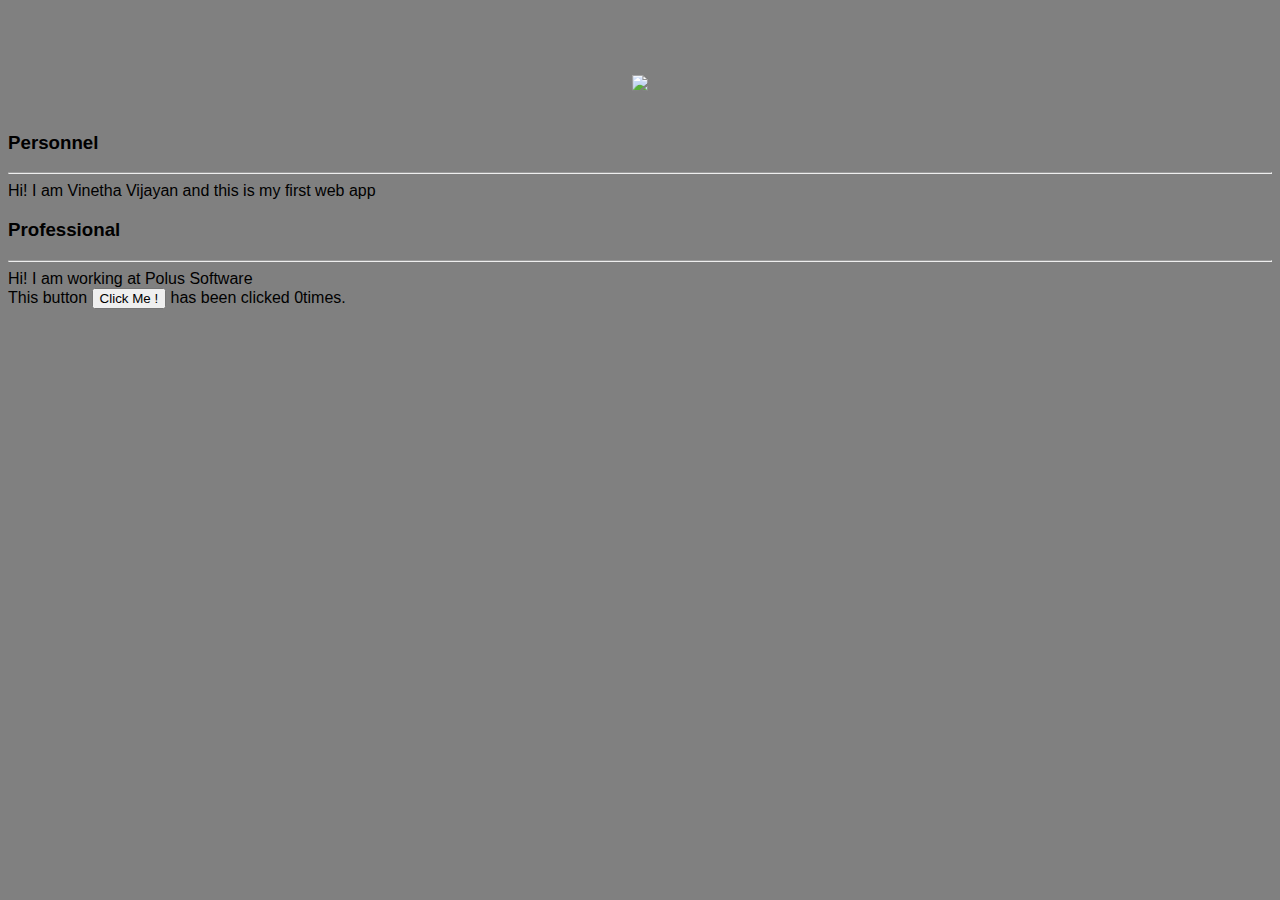
==== ui/index.html @ 38bdb7d2 "[imad-console] Updates ui/index.html" ====
<!doctype html> 
<html>
    <head>
        <link href="/ui/style.css" rel="stylesheet" />
        <title>JS Example</title>
    </head>
    <body>
        <div clss="container">
        <div class="center">
            <img  src="http://webneel.com/sites/default/files/images/blog/t-flowall.jpg" class="img-medium" id="madi" />
        </div>
        <br>
        
      <div><h3>Personnel
            </h3>
          <hr/>
          Hi! I am Vinetha Vijayan and this is my first web app
        </div>
        <div><h3>Professional
            </h3>
          <hr/>
          Hi! I am working  at Polus Software
        </div>
        </div>
       <div class="footer">
           This button <button id="counter">Click Me !</button> has been clicked <span id="count">0</span>times.
       </div>
        <script type="text/javascript" src="/ui/main.js">
        </script>
    </body>
</html>
---- ui/style.css ----
body {
    font-family: sans-serif;
    background-color: grey;
    margin-top: 75px;
}

.center {
    text-align: center;
}

.text-big {
    font-size: 300%;
}

.bold {
    font-weight: bold;
}

.img-medium {
    height: 200px;
}

.container{
max-width : 800px ;  
margin : 0 auto;
color : black;

font-family: sans-serif;
padding-top :60px;
padding-left:20px;
padding-right:20px;
}
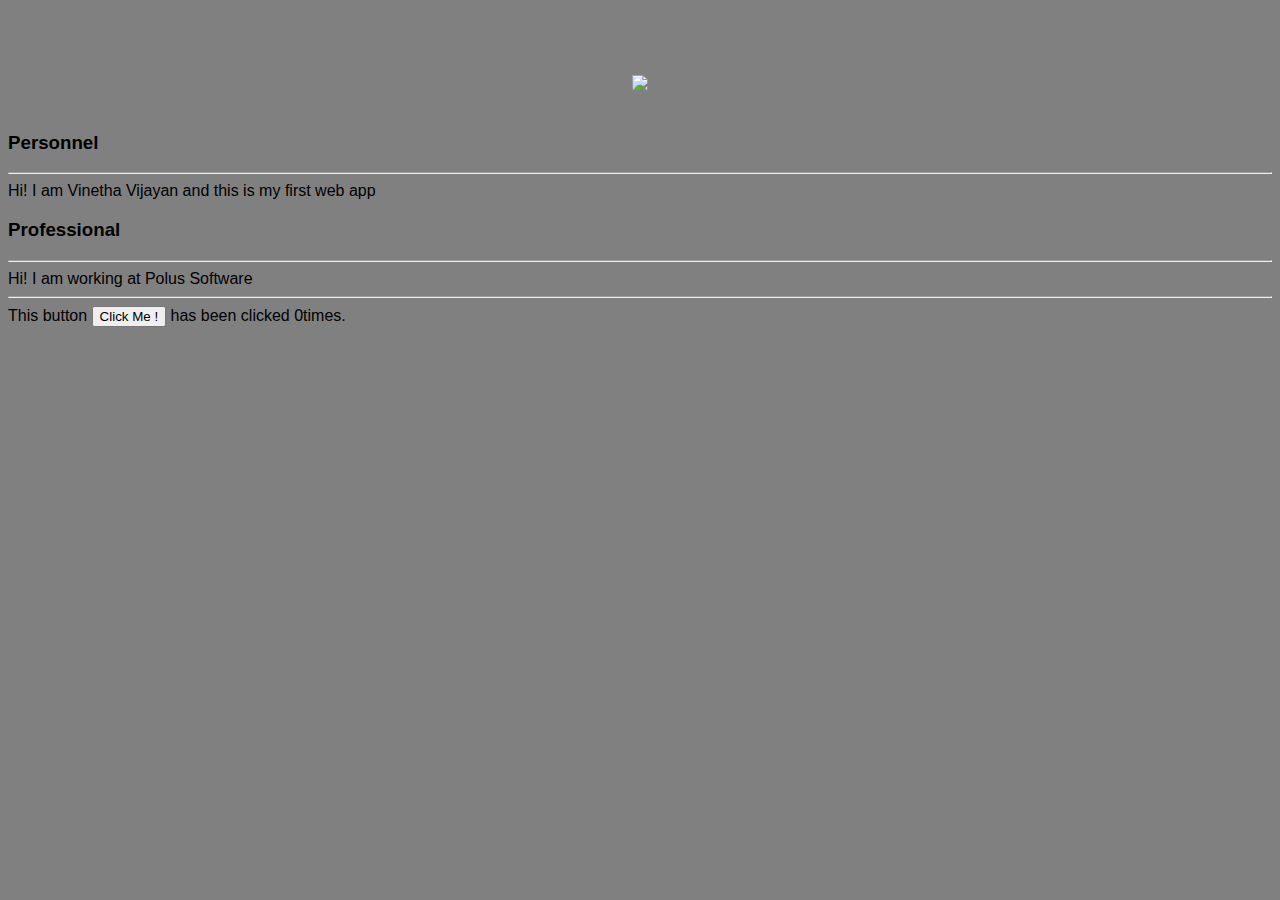
==== commit c6e7328a: "[imad-console] Updates ui/index.html" ====
--- a/ui/index.html
+++ b/ui/index.html
@@ -21,6 +21,7 @@
           <hr/>
           Hi! I am working  at Polus Software
         </div>
+        <hr/>
         </div>
        <div class="footer">
            This button <button id="counter">Click Me !</button> has been clicked <span id="count">0</span>times.
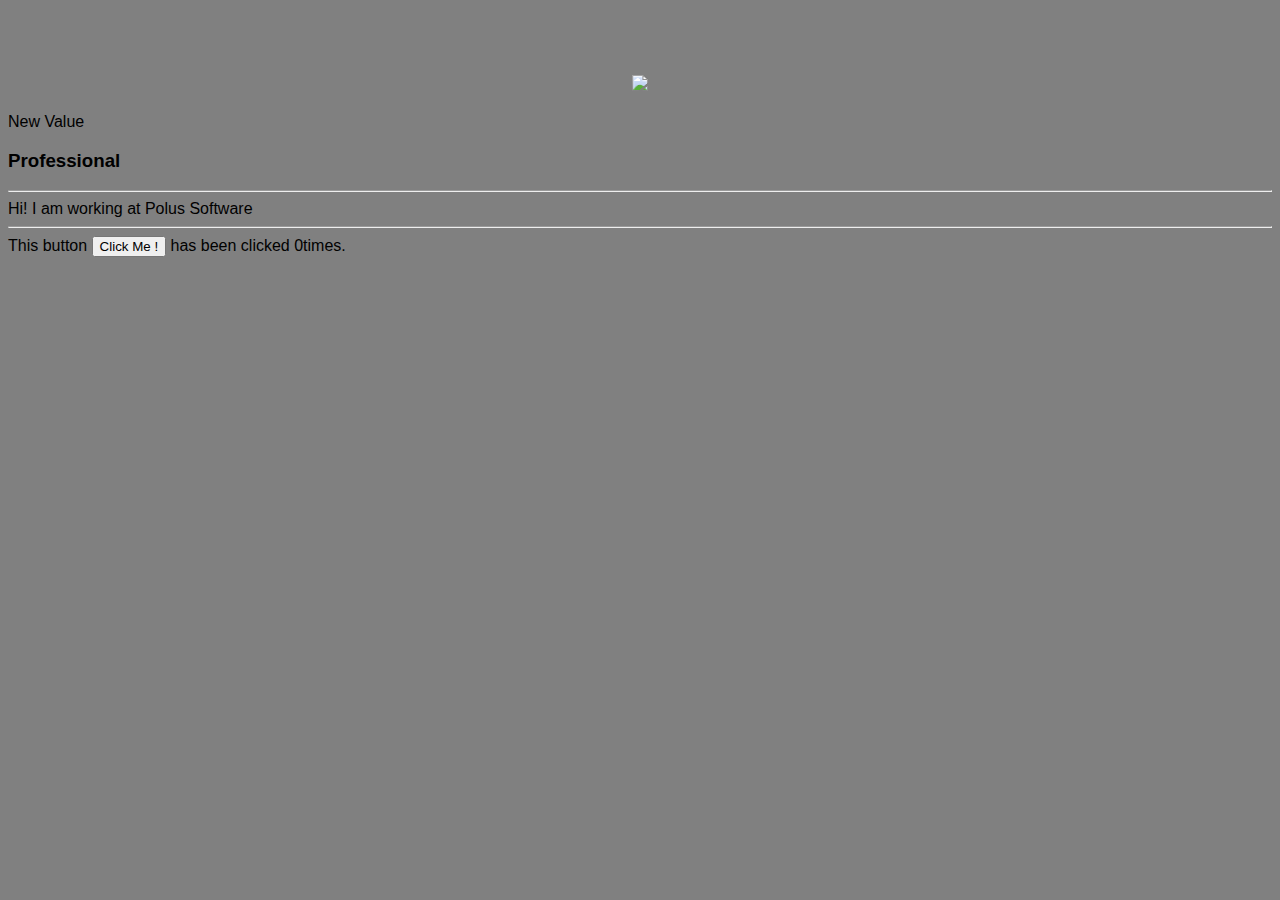
==== commit 27923a86: "[imad-console] Updates ui/index.html" ====
--- a/ui/index.html
+++ b/ui/index.html
@@ -11,7 +11,7 @@
         </div>
         <br>
         
-      <div><h3>Personnel
+      <div id="main-text"><h3>Personnel
             </h3>
           <hr/>
           Hi! I am Vinetha Vijayan and this is my first web app
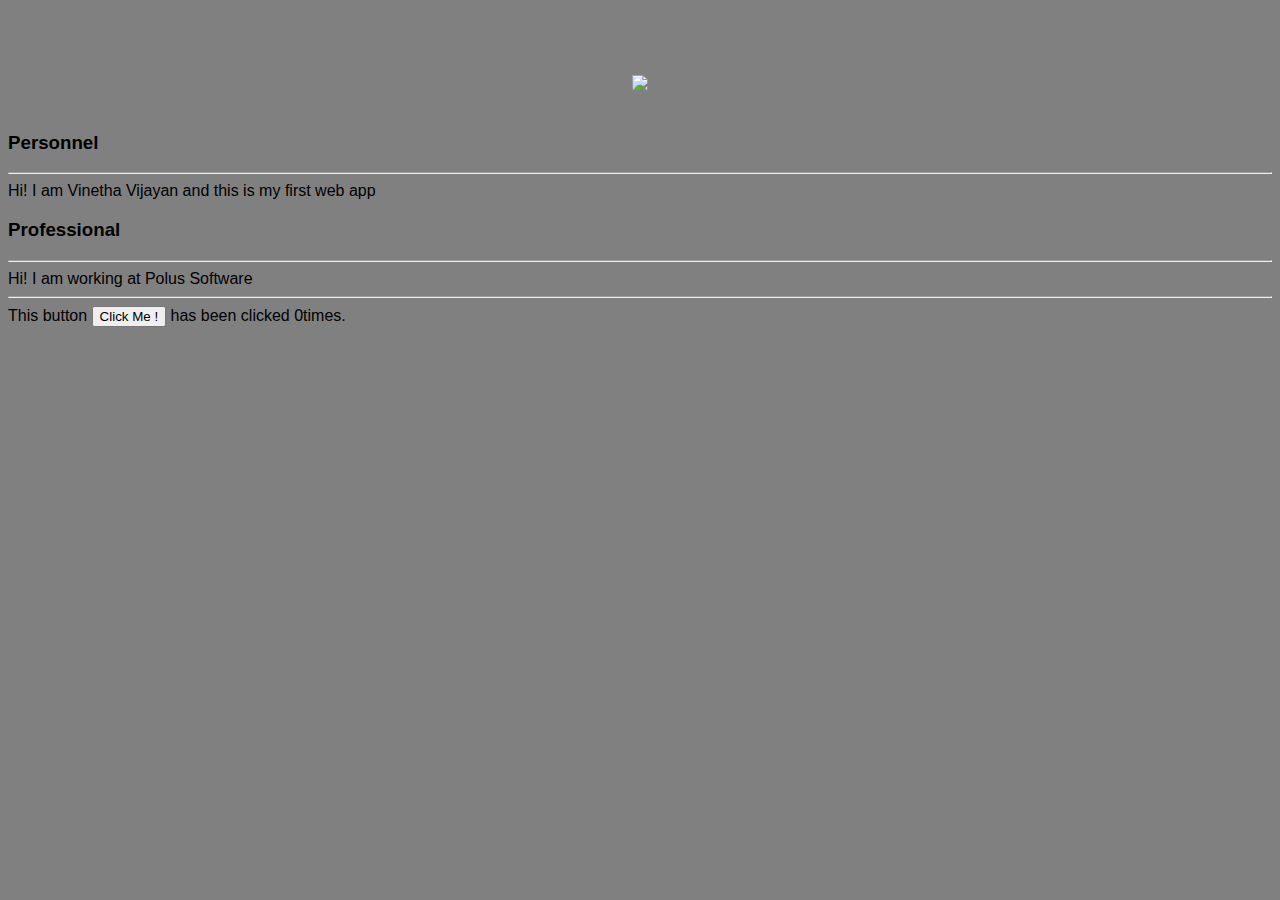
==== commit 2e24a048: "[imad-console] Updates ui/index.html" ====
--- a/ui/index.html
+++ b/ui/index.html
@@ -11,7 +11,7 @@
         </div>
         <br>
         
-      <div id="main-text"><h3>Personnel
+      <div><h3>Personnel
             </h3>
           <hr/>
           Hi! I am Vinetha Vijayan and this is my first web app
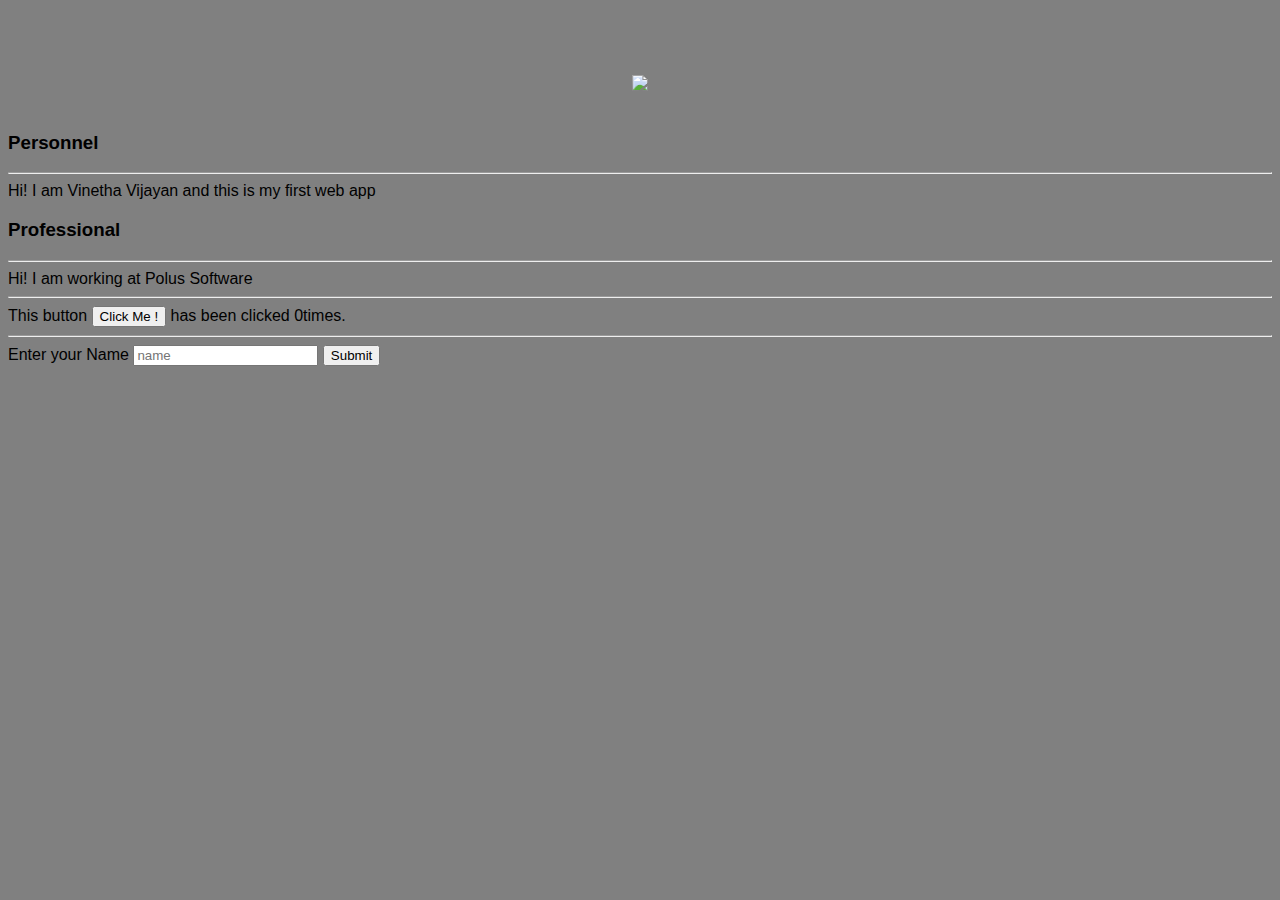
==== commit 138f4898: "[imad-console] Updates ui/index.html" ====
--- a/ui/index.html
+++ b/ui/index.html
@@ -26,6 +26,14 @@
        <div class="footer">
            This button <button id="counter">Click Me !</button> has been clicked <span id="count">0</span>times.
        </div>
+       <hr/>
+       <div>
+         Enter your Name  <input type="text" id="name" placeholder="name">
+         <input type="submit" id="submit-btn">
+         <ul>
+             
+         </ul>
+       </div>
         <script type="text/javascript" src="/ui/main.js">
         </script>
     </body>
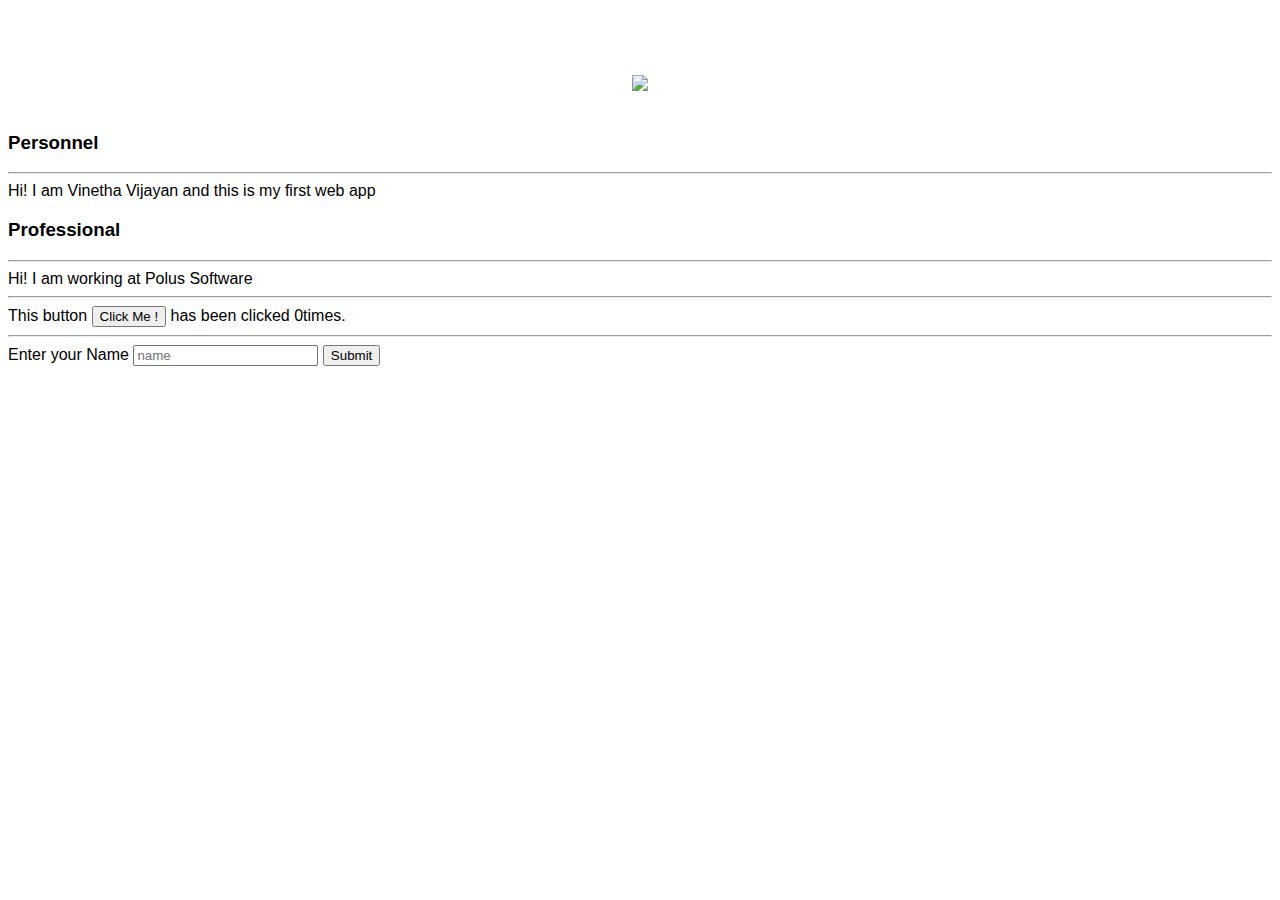
==== commit b35b4d78: "[imad-console] Updates ui/index.html" ====
--- a/ui/index.html
+++ b/ui/index.html
@@ -30,7 +30,7 @@
        <div>
          Enter your Name  <input type="text" id="name" placeholder="name">
          <input type="submit" id="submit-btn">
-         <ul>
+         <ul id="namelist">
              
          </ul>
        </div>
--- a/ui/style.css
+++ b/ui/style.css
@@ -1,6 +1,6 @@
 body {
     font-family: sans-serif;
-    background-color: grey;
+   
     margin-top: 75px;
 }
 
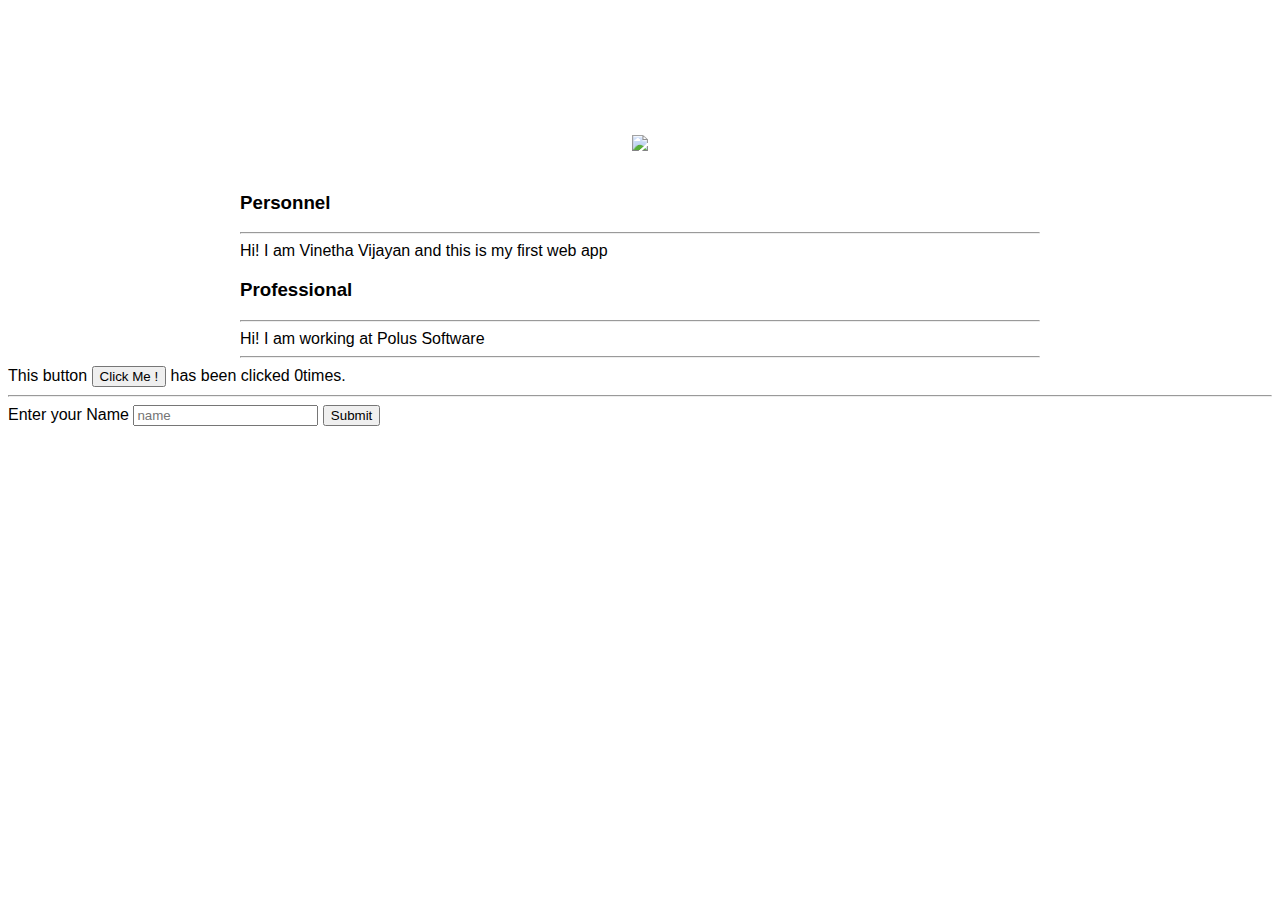
==== commit e6ffb041: "[imad-console] Updates ui/index.html" ====
--- a/ui/index.html
+++ b/ui/index.html
@@ -5,7 +5,7 @@
         <title>JS Example</title>
     </head>
     <body>
-        <div clss="container">
+        <div class="container">
         <div class="center">
             <img  src="http://webneel.com/sites/default/files/images/blog/t-flowall.jpg" class="img-medium" id="madi" />
         </div>
